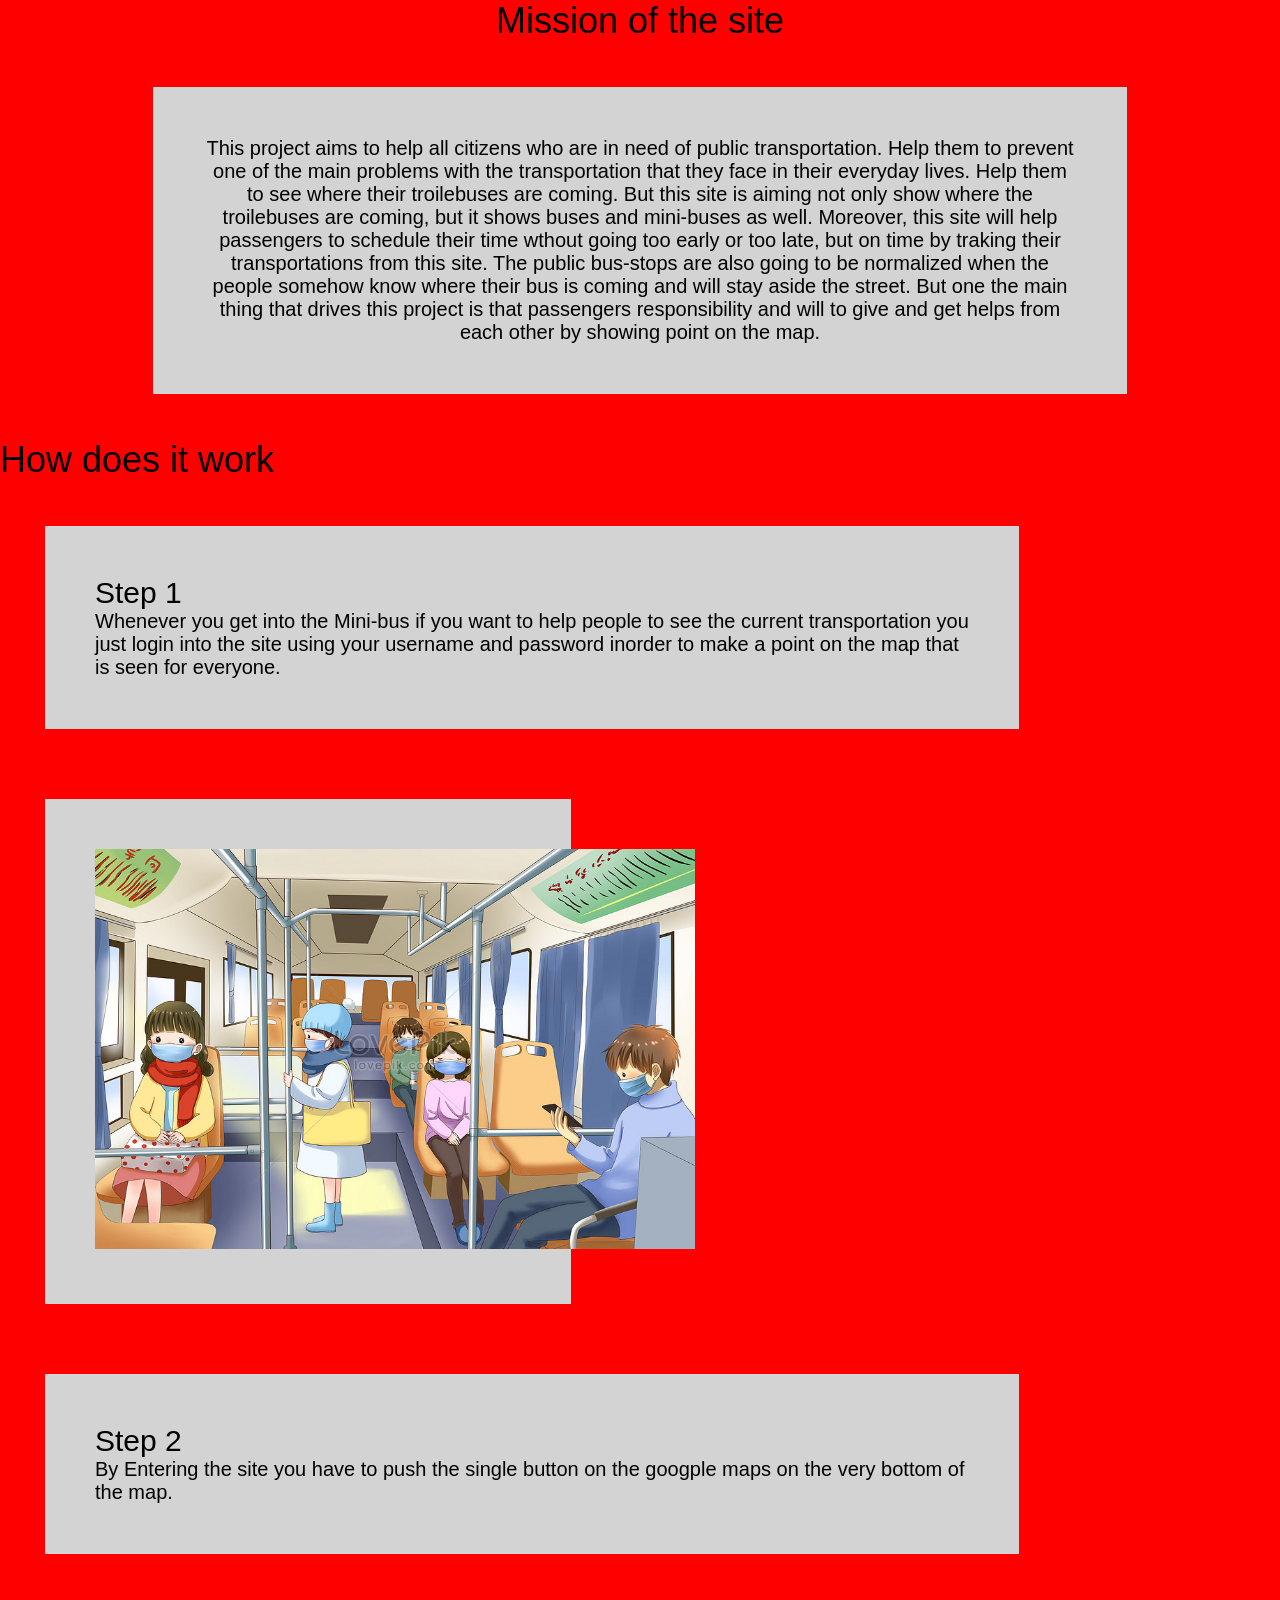
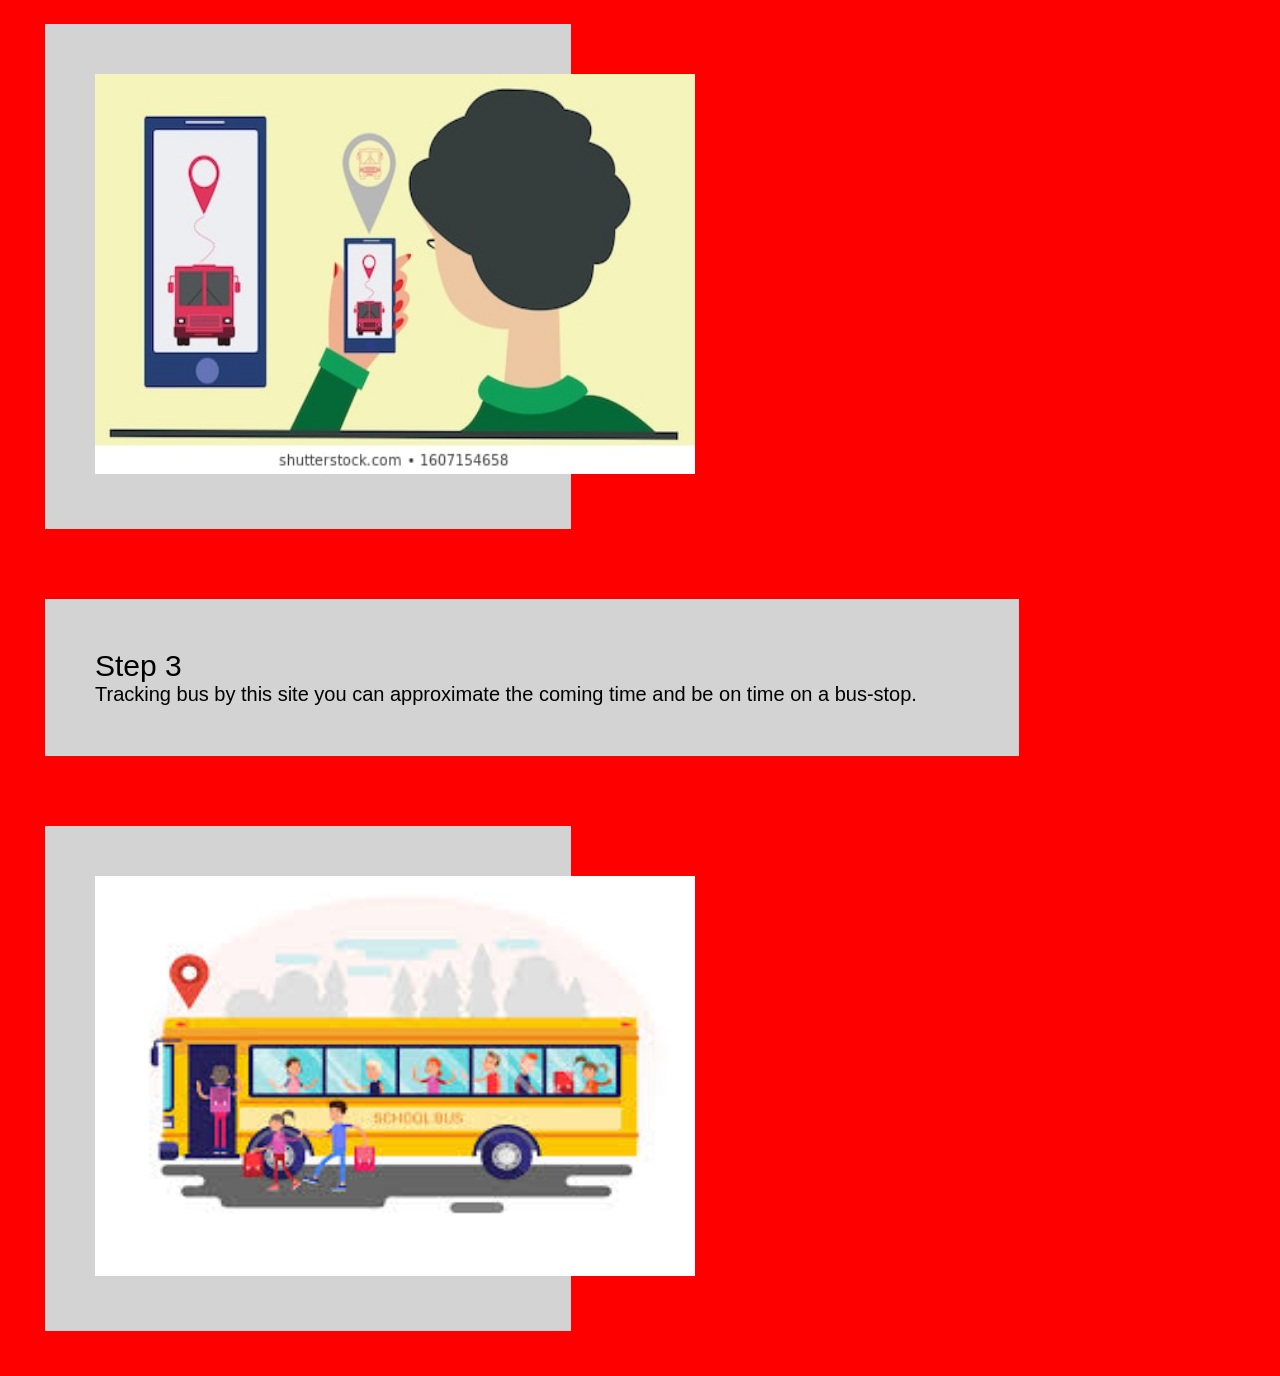
==== pages/AboutUs.html @ 36c058bd "Uploading project." ====
<!DOCTYPE html>
<html>
<head>
<link rel="stylesheet" href="../css/style.css">
    <title>What does this site do?</title>
</head>
<body style="background-color: #ff0000;">

<center>
<h1>Mission of the site</h1>


<div class="d1">This project aims to help all citizens who are in need of public transportation. 
    Help them to prevent one of the main problems with the transportation that they face in their 
    everyday lives. Help them to see where their troilebuses are coming. But this site is aiming not only show where the troilebuses are coming, but it shows buses and mini-buses as well. Moreover, this site will help passengers to schedule their time wthout going too early or too late, but on time by traking their transportations from this site. The public bus-stops are also going to be normalized when the people somehow know where their bus is coming and will stay aside the street. But one the main thing that drives this project is that passengers responsibility and will to give and get helps from each other by showing point on the map.

</div>

</center>

<h1>How does it work</h1>


<div class="d2">

<h2>Step 1</h2>

Whenever you get into the Mini-bus if you want to help people to see the current transportation you just login into the site using your username and password inorder to make a point on the map that is seen for everyone.
</div>


<div class = "d3">

<img src="../images/in_bus.jpg" alt="Cinque Terre" width="600" height="400">

</div>

<div class="d2">

<h2>Step 2</h2>
By Entering the site you have to push the single button on the googple maps on the very bottom of the map.
</div>


<div class = "d3">

<img src="../images/map.jpg" alt="Cinque Terre" width="600" height="400">

</div>

<div class="d2">

<h2>Step 3</h2>
Tracking bus by this site you can approximate the coming time and be on time on a bus-stop.
</div>


<div class = "d3">

<img src="../images/waiting.jpg" alt="Cinque Terre" width="600" height="400">

</div>

</body>
</html>
---- css/style.css ----
.d1 {
  background-color: lightgrey;
  width: 80%;
  border: 25px solid red;
  padding: 50px;
  margin: 20px;
  font-size: 20px;
}

.d2 {
  background-color: lightgrey;
  width: 80%;
  border: 25px solid red;
  padding: 50px;
  margin: 20px;
  font-size: 20px;
}

.d3 {

  width: 45%;
  height: auto;
  background-color: lightgrey;
  border: 25px solid red;
  padding: 50px;
  margin: 20px;
  font-size: 20px;
    
}

/* Login page style */


    .font-robo {
      font-family: "Roboto", "Arial", "Helvetica Neue", sans-serif;
    }

    /* ==========================================================================
       #GRID
       ========================================================================== */
    .row {
      display: -webkit-box;
      display: -webkit-flex;
      display: -moz-box;
      display: -ms-flexbox;
      display: flex;
      -webkit-flex-wrap: wrap;
      -ms-flex-wrap: wrap;
      flex-wrap: wrap;
    }

    .row-space {
      -webkit-box-pack: justify;
      -webkit-justify-content: space-between;
      -moz-box-pack: justify;
      -ms-flex-pack: justify;
      justify-content: space-between;
    }

    .col-2 {
      width: -webkit-calc((100% - 60px) / 2);
      width: -moz-calc((100% - 60px) / 2);
      width: calc((100% - 60px) / 2);
    }

    @media (max-width: 767px) {
      .col-2 {
        width: 100%;
      }
    }

    /* ==========================================================================
       #BOX-SIZING
       ========================================================================== */
    /**
     * More sensible default box-sizing:
     * css-tricks.com/inheriting-box-sizing-probably-slightly-better-best-practice
     */
    html {
      -webkit-box-sizing: border-box;
      -moz-box-sizing: border-box;
      box-sizing: border-box;
    }

    * {
      padding: 0;
      margin: 0;
    }

    *, *:before, *:after {
      -webkit-box-sizing: inherit;
      -moz-box-sizing: inherit;
      box-sizing: inherit;
    }

    /* ==========================================================================
       #RESET
       ========================================================================== */
    /**
     * A very simple reset that sits on top of Normalize.css.
     */
    body,
    h1, h2, h3, h4, h5, h6,
    blockquote, p, pre,
    dl, dd, ol, ul,
    figure,
    hr,
    fieldset, legend {
      margin: 0;
      padding: 0;
    }

    /**
     * Remove trailing margins from nested lists.
     */
    li > ol,
    li > ul {
      margin-bottom: 0;
    }

    /**
     * Remove default table spacing.
     */
    table {
      border-collapse: collapse;
      border-spacing: 0;
    }

    /**
     * 1. Reset Chrome and Firefox behaviour which sets a `min-width: min-content;`
     *    on fieldsets.
     */
    fieldset {
      min-width: 0;
      /* [1] */
      border: 0;
    }

    button {
      outline: none;
      background: none;
      border: none;
    }

    /* ==========================================================================
       #PAGE WRAPPER
       ========================================================================== */
    .page-wrapper {
      min-height: 100vh;
    }

    body {
      font-family: "Roboto", "Arial", "Helvetica Neue", sans-serif;
      font-weight: 400;
      font-size: 14px;
    }

    h1, h2, h3, h4, h5, h6 {
      font-weight: 400;
    }

    h1 {
      font-size: 36px;
    }

    h2 {
      font-size: 30px;
    }

    h3 {
      font-size: 24px;
    }

    h4 {
      font-size: 18px;
    }

    h5 {
      font-size: 15px;
    }

    h6 {
      font-size: 13px;
    }

    /* ==========================================================================
       #BACKGROUND
       ========================================================================== */
    .bg-blue {
      background: #2c6ed5;
    }

    .bg-red {
      background: #fa4251;
    }

    /* ==========================================================================
       #SPACING
       ========================================================================== */
    .p-t-100 {
      padding-top: 100px;
    }

    .p-t-180 {
      padding-top: 180px;
    }

    .p-t-20 {
      padding-top: 20px;
    }

    .p-t-30 {
      padding-top: 30px;
    }

    .p-b-100 {
      padding-bottom: 100px;
    }

    /* ==========================================================================
       #WRAPPER
       ========================================================================== */
    .wrapper {
      margin: 0 auto;
    }

    .wrapper--w960 {
      max-width: 960px;
    }

    .wrapper--w680 {
      max-width: 680px;
    }

    /* ==========================================================================
       #BUTTON
       ========================================================================== */
    .btn {
      line-height: 40px;
      display: inline-block;
      padding: 0 25px;
      cursor: pointer;
      color: #fff;
      font-family: "Roboto", "Arial", "Helvetica Neue", sans-serif;
      -webkit-transition: all 0.4s ease;
      -o-transition: all 0.4s ease;
      -moz-transition: all 0.4s ease;
      transition: all 0.4s ease;
      font-size: 14px;
      font-weight: 700;
    }

    .btn--radius {
      -webkit-border-radius: 3px;
      -moz-border-radius: 3px;
      border-radius: 3px;
    }

    .btn--green {
      background: #57b846;
    }

    .btn--green:hover {
      background: #4dae3c;
    }


    .btn2 {

      position: absolute;
      top: 82%;
      left: 75%;

      line-height: 40px;
      display: inline-block;
      padding: 0 25px;
      cursor: pointer;
      color: #fff;
      font-family: "Roboto", "Arial", "Helvetica Neue", sans-serif;
      -webkit-transition: all 0.4s ease;
      -o-transition: all 0.4s ease;
      -moz-transition: all 0.4s ease;
      transition: all 0.4s ease;
      font-size: 14px;
      font-weight: 700;
    }


    .btn2--radius {
      -webkit-border-radius: 3px;
      -moz-border-radius: 3px;
      border-radius: 3px;
    }

    .btn2--green {
      background: #ffa500;
    }

    .btn2--green:hover {
      background: #ff6600;
    }


    .btn3 {

      position: absolute;
      top: 82%;
      left: 66%;

      line-height: 40px;
      display: inline-block;
      padding: 0 25px;
      cursor: pointer;
      color: #fff;
      font-family: "Roboto", "Arial", "Helvetica Neue", sans-serif;
      -webkit-transition: all 0.4s ease;
      -o-transition: all 0.4s ease;
      -moz-transition: all 0.4s ease;
      transition: all 0.4s ease;
      font-size: 14px;
      font-weight: 700;
    }


    .btn3--radius {
      -webkit-border-radius: 3px;
      -moz-border-radius: 3px;
      border-radius: 3px;
    }

    .btn3--green {
      background: #57b846;
    }

    .btn3--green:hover {
      background: #4dae3c;
    }


  .btn4 {

      position: absolute;
      top: 82%;
      left: 58%;

      line-height: 40px;
      display: inline-block;
      padding: 0 25px;
      cursor: pointer;
      color: #fff;
      font-family: "Roboto", "Arial", "Helvetica Neue", sans-serif;
      -webkit-transition: all 0.4s ease;
      -o-transition: all 0.4s ease;
      -moz-transition: all 0.4s ease;
      transition: all 0.4s ease;
      font-size: 14px;
      font-weight: 700;
    }


    .btn4--radius {
      -webkit-border-radius: 3px;
      -moz-border-radius: 3px;
      border-radius: 3px;
    }

    .btn4--green {
      background: #57b846;
    }

    .btn4--green:hover {
      background: #4dae3c;
    }



    /* ==========================================================================
       #FORM
       ========================================================================== */
    input {
      outline: none;
      margin: 0;
      border: none;
      -webkit-box-shadow: none;
      -moz-box-shadow: none;
      box-shadow: none;
      width: 100%;
      font-size: 14px;
      font-family: inherit;
    }

    /* input group 1 */
    /* end input group 1 */
    .input-group {
      position: relative;
      margin-bottom: 32px;
      border-bottom: 1px solid #e5e5e5;
    }

    .input-icon {
      position: absolute;
      font-size: 18px;
      color: #ccc;
      right: 8px;
      top: 50%;
      -webkit-transform: translateY(-50%);
      -moz-transform: translateY(-50%);
      -ms-transform: translateY(-50%);
      -o-transform: translateY(-50%);
      transform: translateY(-50%);
      cursor: pointer;
    }

    .input--style-2 {
      padding: 9px 0;
      color: #666;
      font-size: 16px;
      font-weight: 500;
    }

    .input--style-2::-webkit-input-placeholder {
      /* WebKit, Blink, Edge */
      color: #808080;
    }

    .input--style-2:-moz-placeholder {
      /* Mozilla Firefox 4 to 18 */
      color: #808080;
      opacity: 1;
    }

    .input--style-2::-moz-placeholder {
      /* Mozilla Firefox 19+ */
      color: #808080;
      opacity: 1;
    }

    .input--style-2:-ms-input-placeholder {
      /* Internet Explorer 10-11 */
      color: #808080;
    }

    .input--style-2:-ms-input-placeholder {
      /* Microsoft Edge */
      color: #808080;
    }

    /* ==========================================================================
       #SELECT2
       ========================================================================== */
    .select--no-search .select2-search {
      display: none !important;
    }

    .rs-select2 .select2-container {
      width: 100% !important;
      outline: none;
    }

    .rs-select2 .select2-container .select2-selection--single {
      outline: none;
      border: none;
      height: 36px;
    }

    .rs-select2 .select2-container .select2-selection--single .select2-selection__rendered {
      line-height: 36px;
      padding-left: 0;
      color: #808080;
      font-size: 16px;
      font-family: inherit;
      font-weight: 500;
    }

    .rs-select2 .select2-container .select2-selection--single .select2-selection__arrow {
      height: 34px;
      right: 4px;
      display: -webkit-box;
      display: -webkit-flex;
      display: -moz-box;
      display: -ms-flexbox;
      display: flex;
      -webkit-box-pack: center;
      -webkit-justify-content: center;
      -moz-box-pack: center;
      -ms-flex-pack: center;
      justify-content: center;
      -webkit-box-align: center;
      -webkit-align-items: center;
      -moz-box-align: center;
      -ms-flex-align: center;
      align-items: center;
    }

    .rs-select2 .select2-container .select2-selection--single .select2-selection__arrow b {
      display: none;
    }

    .rs-select2 .select2-container .select2-selection--single .select2-selection__arrow:after {
      font-family: "Material-Design-Iconic-Font";
      content: "\f2f9";
      font-size: 18px;
      color: #ccc;
      -webkit-transition: all 0.4s ease;
      -o-transition: all 0.4s ease;
      -moz-transition: all 0.4s ease;
      transition: all 0.4s ease;
    }

    .rs-select2 .select2-container.select2-container--open .select2-selection--single .select2-selection__arrow::after {
      -webkit-transform: rotate(-180deg);
      -moz-transform: rotate(-180deg);
      -ms-transform: rotate(-180deg);
      -o-transform: rotate(-180deg);
      transform: rotate(-180deg);
    }

    .select2-container--open .select2-dropdown--below {
      border: none;
      -webkit-border-radius: 3px;
      -moz-border-radius: 3px;
      border-radius: 3px;
      -webkit-box-shadow: 0px 8px 20px 0px rgba(0, 0, 0, 0.15);
      -moz-box-shadow: 0px 8px 20px 0px rgba(0, 0, 0, 0.15);
      box-shadow: 0px 8px 20px 0px rgba(0, 0, 0, 0.15);
      border: 1px solid #e0e0e0;
      margin-top: 5px;
      overflow: hidden;
    }

    /* ==========================================================================
       #TITLE
       ========================================================================== */

    .title {
      text-transform: uppercase;
      font-weight: 700;
      margin-bottom: 37px;
    }

    /* ==========================================================================
       #CARD
       ========================================================================== */
    .card {
      overflow: hidden;
      -webkit-border-radius: 3px;
      -moz-border-radius: 3px;
      border-radius: 3px;
      background: #fff;
    }

    .card-2 {
      -webkit-box-shadow: 0px 8px 20px 0px rgba(0, 0, 0, 0.15);
      -moz-box-shadow: 0px 8px 20px 0px rgba(0, 0, 0, 0.15);
      box-shadow: 0px 8px 20px 0px rgba(0, 0, 0, 0.15);
      -webkit-border-radius: 10px;
      -moz-border-radius: 10px;
      border-radius: 10px;
      width: 100%;
      display: table;
    }

    .card-2 .card-heading {
      background: url("../images/bg-heading-02.jpg") top left/cover no-repeat;
      width: 29.1%;
      display: table-cell;
    }

    .card-2 .card-body {
      display: table-cell;
      padding: 80px 90px;
      padding-bottom: 88px;
    }

    @media (max-width: 767px) {
      .card-2 {
        display: block;
      }
      .card-2 .card-heading {
        width: 100%;
        display: block;
        padding-top: 300px;
        background-position: left center;
      }
      .card-2 .card-body {
        display: block;
        padding: 60px 50px;
      }
    }
    
/*  */
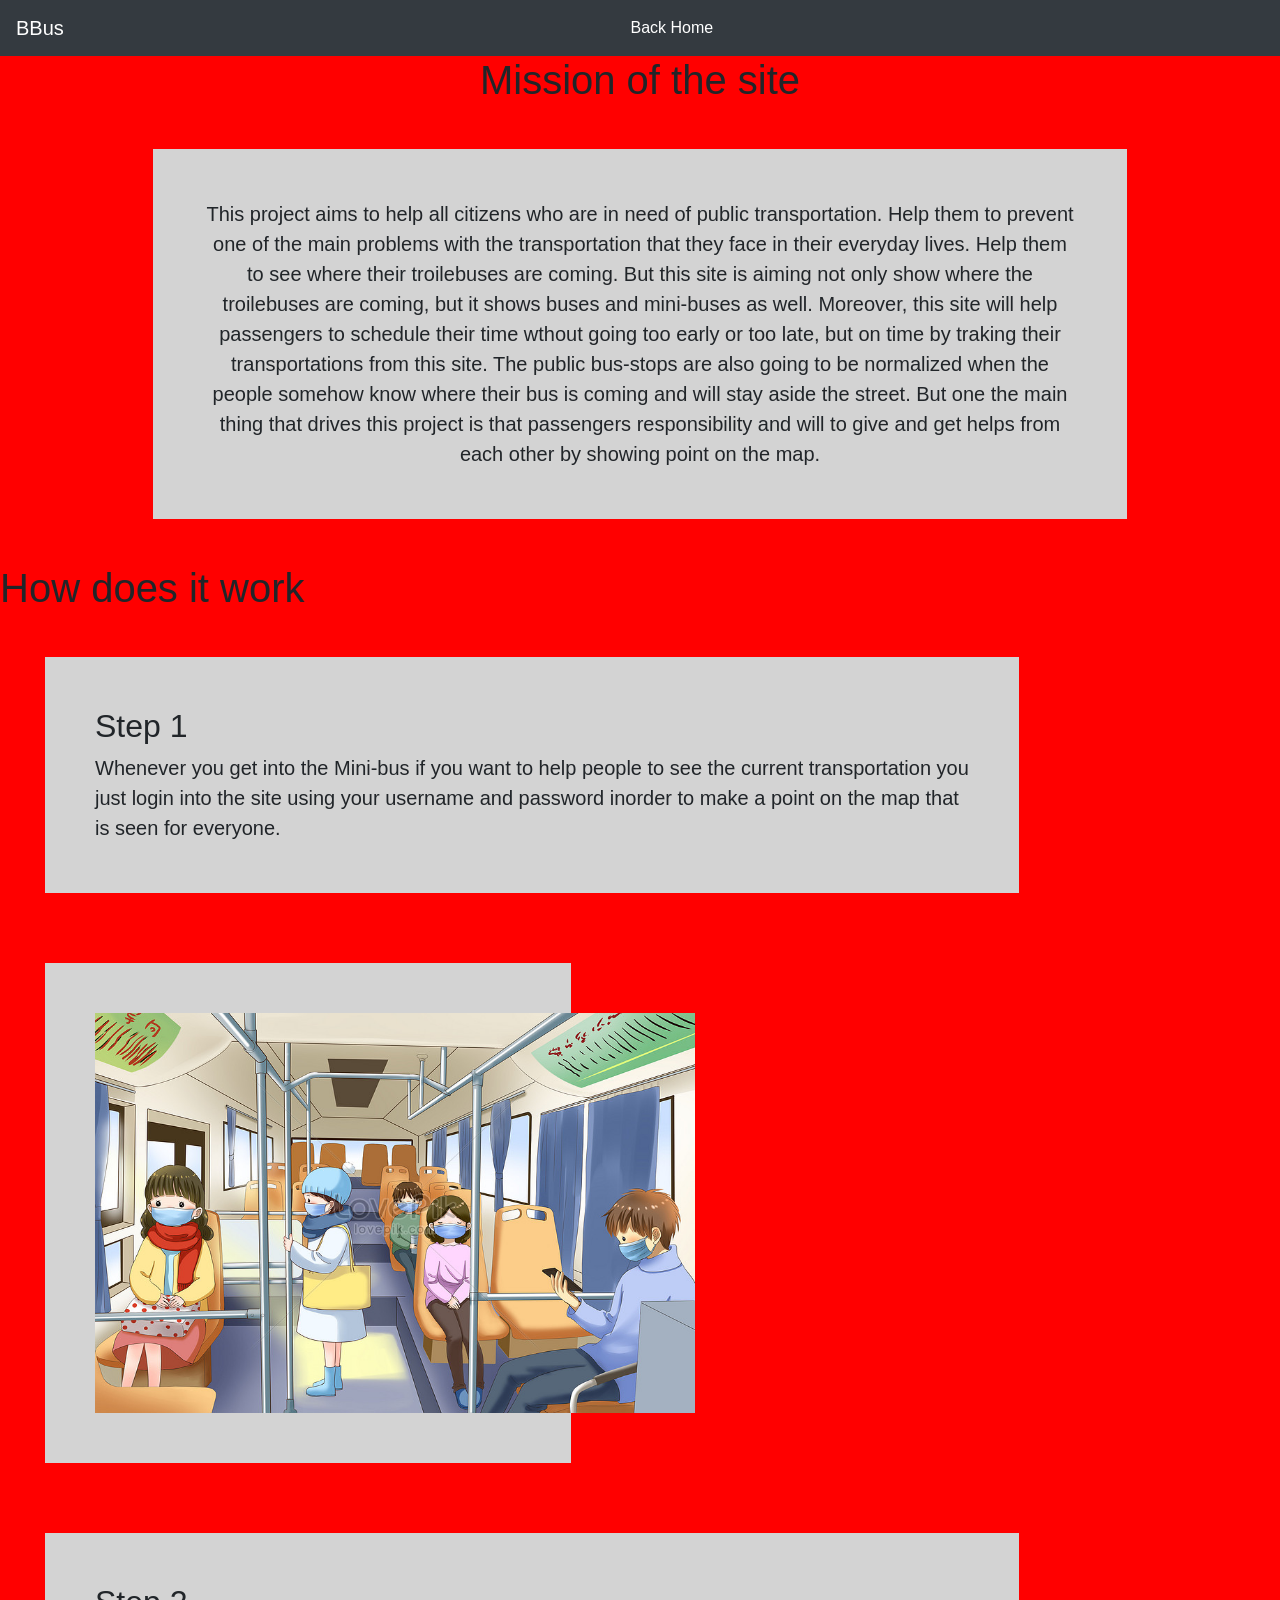
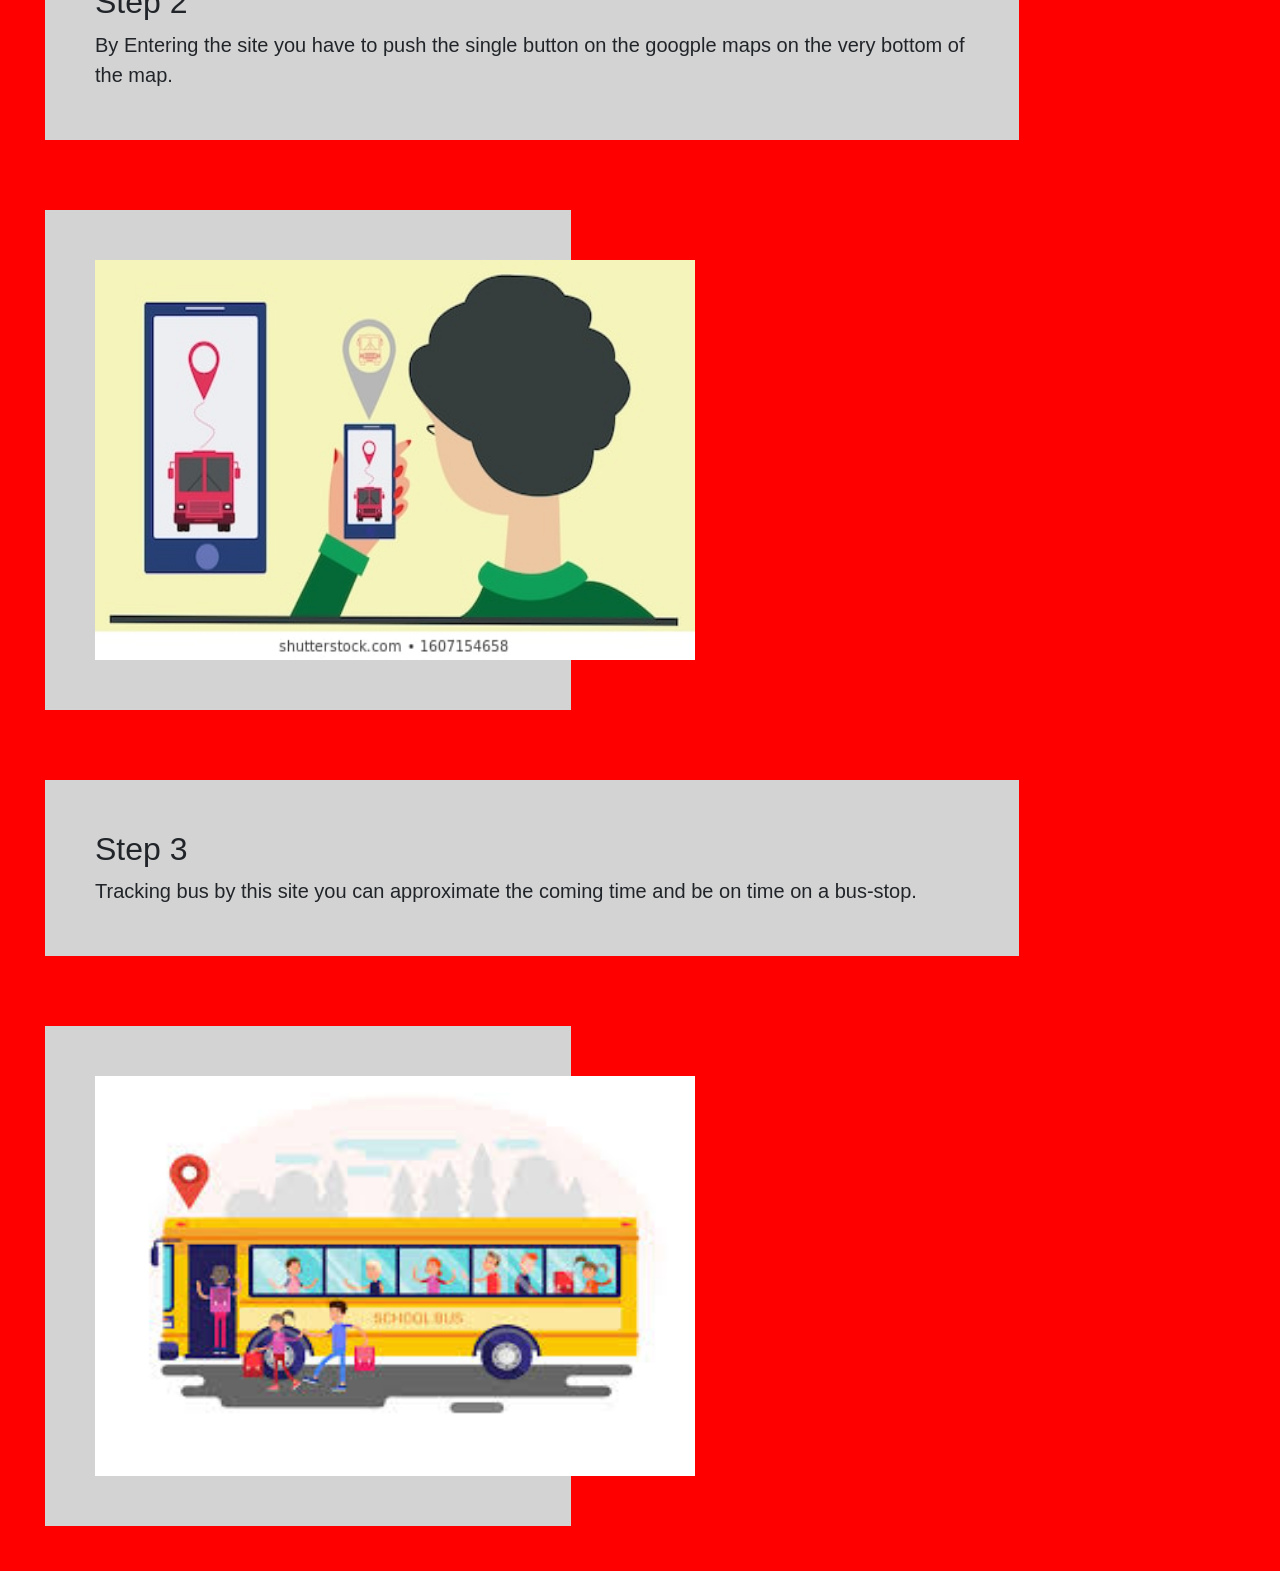
==== commit 08c1f255: "Recovery files downloaded from BBus project. With changes up to current  date." ====
--- a/pages/AboutUs.html
+++ b/pages/AboutUs.html
@@ -1,11 +1,45 @@
+
+
+
+
 <!DOCTYPE html>
 <html>
 <head>
 <link rel="stylesheet" href="../css/style.css">
-    <title>What does this site do?</title>
+    
+    <meta name="viewport" content="width=device-width, initial-scale=1">
+    <title>B Mini-Bus</title>
+    <link rel="stylesheet" href="https://maxcdn.bootstrapcdn.com/bootstrap/4.0.0/css/bootstrap.min.css">
+    <script src="https://ajax.googleapis.com/ajax/libs/jquery/3.3.1/jquery.min.js"></script>
+    <script src="https://cdnjs.cloudflare.com/ajax/libs/popper.js/1.12.9/umd/popper.min.js"></script>
+    <script src="https://maxcdn.bootstrapcdn.com/bootstrap/4.0.0/js/bootstrap.min.js"></script>
+    <link href="../BBus/manifest.json" rel="manifest">
+<!--      <script src="../BBus/sw.js"></script>-->
+<!--      <script src="../BBus/app.js"></script>-->
+      <meta name = "theme-color" content="#FFE1C4">
+          
 </head>
 <body style="background-color: #ff0000;">
+    
 
+    <nav class="navbar navbar-expand-md navbar-dark bg-dark">
+      <a class="navbar-brand" href="#">BBus</a>
+      <button class="navbar-toggler" type="button" data-toggle="collapse" data-target="#navbarSupportedContent">
+        <span class="navbar-toggler-icon"></span>
+      </button>
+
+      <div class="collapse navbar-collapse" id="navbarSupportedContent">
+        <ul class="navbar-nav mx-auto">
+          <li class="nav-item active">
+            <a class="nav-link" href="../index2.php">Back Home</a>
+          </li>
+        </ul>
+      </div>
+    </nav>
+    
+    
+    
+    
 <center>
 <h1>Mission of the site</h1>
 
@@ -62,4 +96,4 @@
 </div>
 
 </body>
-</html>+</html>
